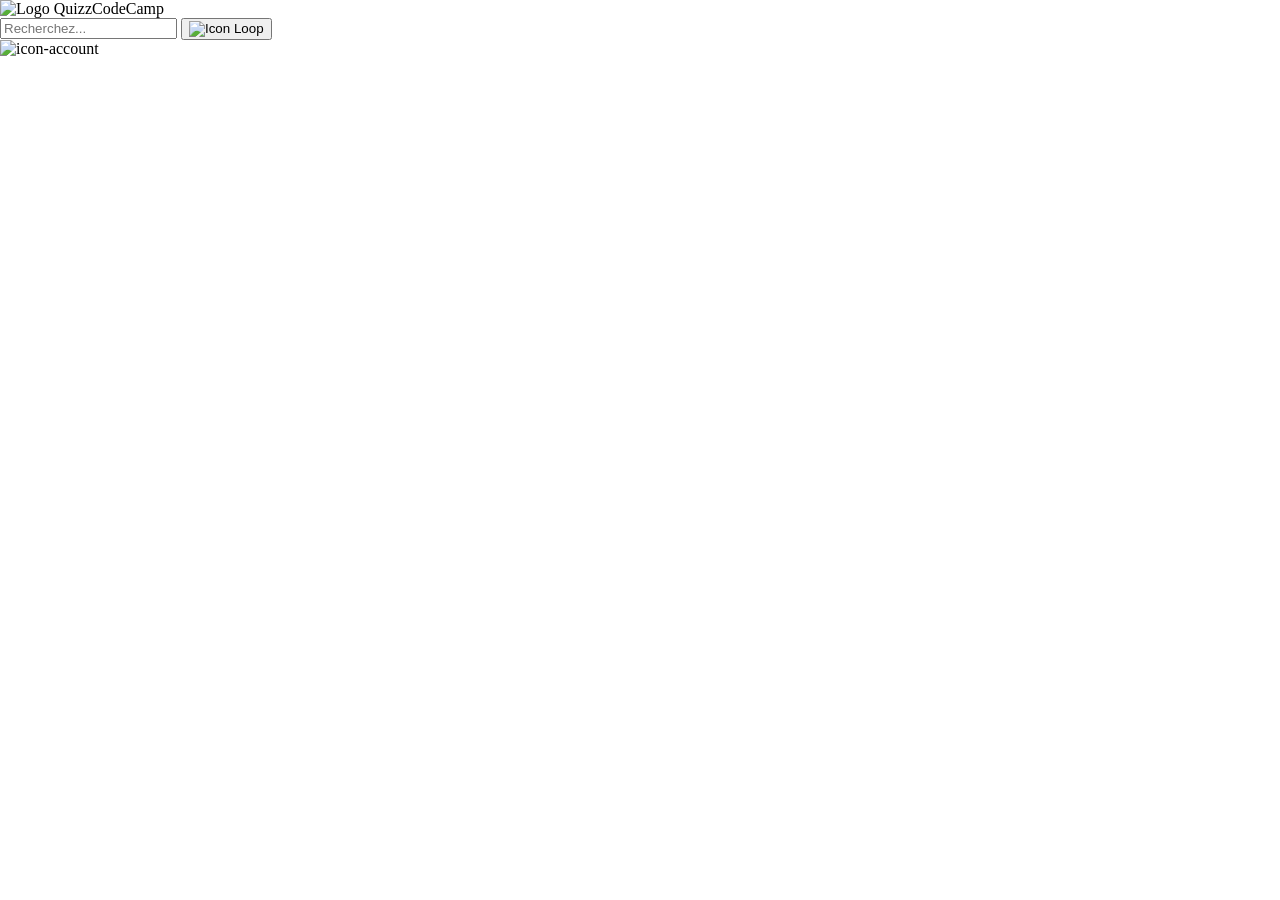
==== index.html @ 38effbfb "Modif 28-01-25" ====
<!DOCTYPE html>
<html lang="en">
<head>
    <meta charset="UTF-8">
    <meta name="viewport" content="width=device-width, initial-scale=1.0">
    <title>QuizzCodeCamp - Apprendre en s'amusant !</title>
    <!-- Google Fonts -->
    <link rel="preconnect" href="https://fonts.googleapis.com">
    <link rel="preconnect" href="https://fonts.gstatic.com" crossorigin>
    <link href="https://fonts.googleapis.com/css2?family=Roboto:ital,wght@0,100..900;1,100..900&display=swap" rel="stylesheet">
    <!-- Css -->
    <link rel="stylesheet" href="./style.css">
</head>
<body>
    <header>
        <div class="logo">
            <img src="" alt="Logo QuizzCodeCamp">
            <title>QuizzCodeCamp</title>
        </div>
        <div class="search-container">
            <input type="text" placeholder="Recherchez..." class="search-input">
            <button type="submit" class="search-button"><img src="" alt="Icon Loop" class="icon-search"></button>
        </div>
        <div class="account"><img src="" alt="icon-account"></div>
    </header>
    <main></main>
    <footer>

    </footer>
</body>
</html>
---- style.css ----
@font-face {
    font-family: 'Quiglet';
    src: url("./fonts/quiglet\ free.otf");
}

body{
    padding: 0;
    margin: 0;

    header{
        .logo{

        }

        .search-container{

        }

        .account{
            
        }
    }

    footer{

    }
}
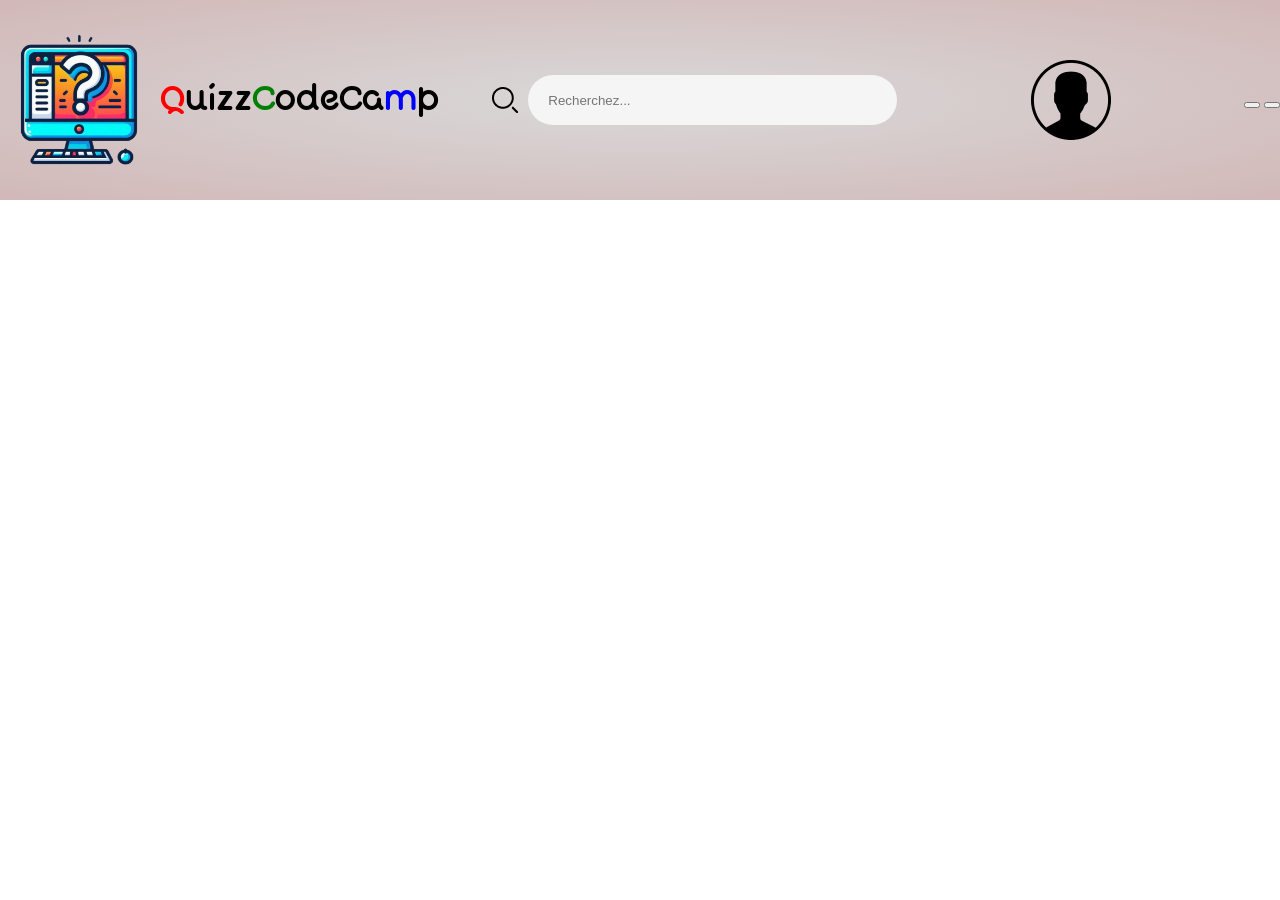
==== commit a1535376: "Modif 28-01-25" ====
--- a/index.html
+++ b/index.html
@@ -14,14 +14,18 @@
 <body>
     <header>
         <div class="logo">
-            <img src="" alt="Logo QuizzCodeCamp">
-            <title>QuizzCodeCamp</title>
+            <img src="./images/logo.png" alt="Logo QuizzCodeCamp" width="160px" height="160px">
+            <h1><span class="red">Q</span>uizz<span class="green">C</span>odeCa<span class="blue">m</span>p</h1>
         </div>
         <div class="search-container">
-            <input type="text" placeholder="Recherchez..." class="search-input">
-            <button type="submit" class="search-button"><img src="" alt="Icon Loop" class="icon-search"></button>
+            <label for="search" class="search-label"><img src="./images/Loop-Icon.png" alt="Icon Loop" class="icon-search"></label>         
+            <input type="text" placeholder="Recherchez..." class="search-input" size="40" id="search"> 
         </div>
-        <div class="account"><img src="" alt="icon-account"></div>
+        <div class="account"><img src="./images/Icon Compte.png" alt="icon-account"></div>
+        <div class="box-account">
+            <button class=""></button>
+            <button class=""></button>
+        </div>
     </header>
     <main></main>
     <footer>
--- a/style.css
+++ b/style.css
@@ -5,24 +5,75 @@
 }
 
 body{
-    padding: 0;
-    margin: 0;
+    padding: 0px;
+    margin: 0px;
 
     header{
+        height: 200px;
+        display: flex;
+        justify-content: space-between;
+        align-items: center;
+        background-color: #D2B8B8;
+        background: radial-gradient(ellipse, rgba(217, 217, 217, 1) 0%, rgba(210,184,184,1) 100%);
+        
         .logo{
+            font-family: "Quiglet";
+            display: flex;
+            align-items: center;
+            h1{
+                .red{
+                    color: red;
+                }
+                
+                .green{
+                    color: green;
+                }
 
+                .blue{
+                    color:blue;
+                }
+            }
         }
 
         .search-container{
+            display: flex;
+            justify-content: space-between;
+            align-items: center;
+            margin-right: 80px;
+
+            
+            .search-input{
+                padding: 3px 0px;
+                margin-left: 10px;
+                height: 40px;
+                background-color: whitesmoke;
+                border-radius: 30px;
+                padding: 5px 20px;
+                border: none;
+            }
+
+            .search-input:focus{
+                border: none;
+            }
+
+            .search-label{
+                border: none;
+
+                .icon-search{
+                    display: flex;
+                    align-self: center;
+                }
+            }
+
 
         }
 
         .account{
-            
+            margin-right: 80px;
+            display: flex;
+            align-items: center;
         }
     }
 
-    footer{
-
-    }
+    
 }
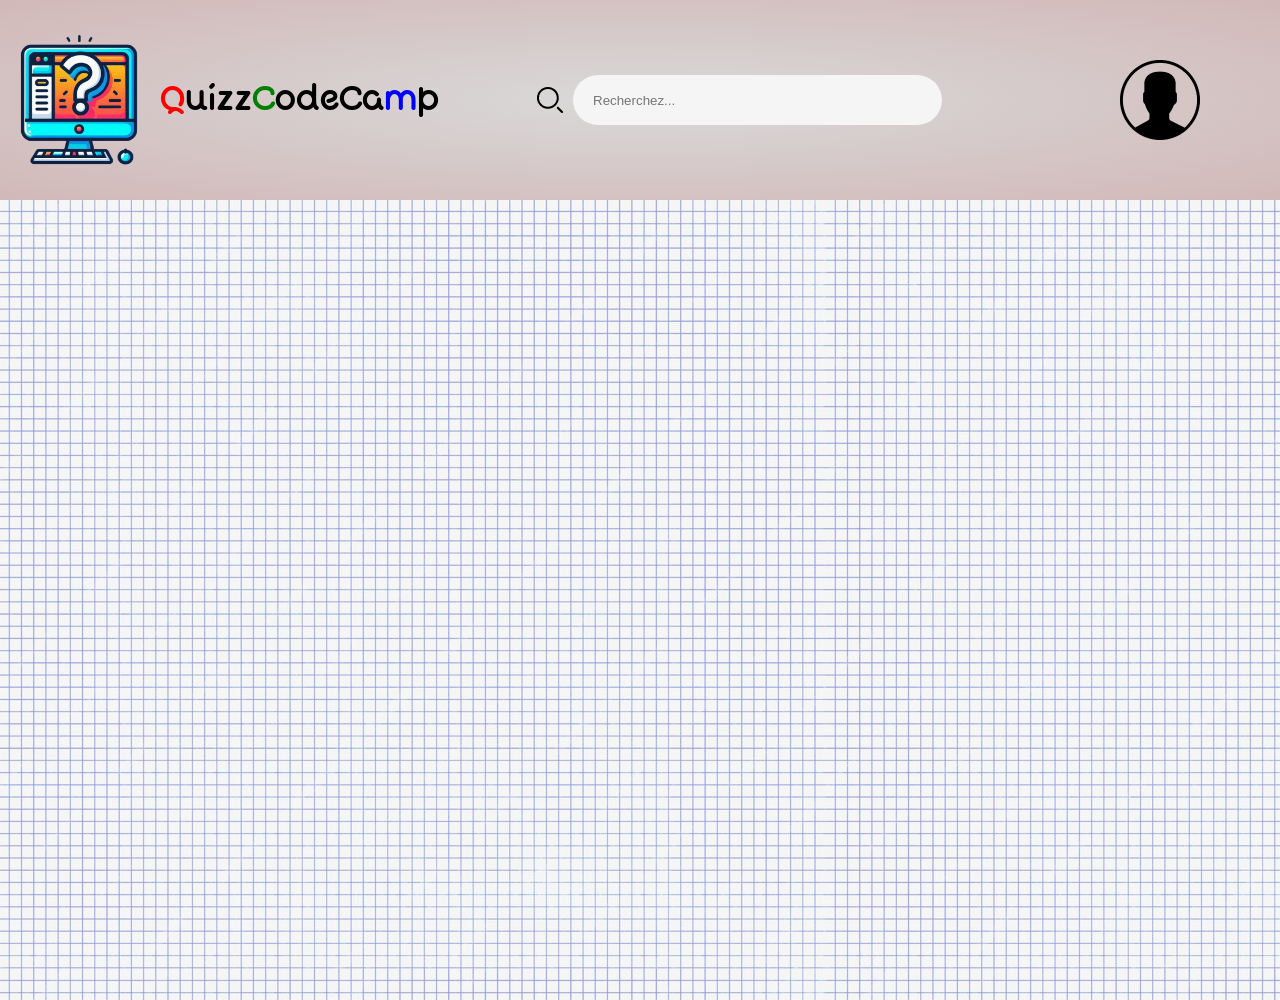
==== commit 2f91ca74: "Modif 28-01-25" ====
--- a/index.html
+++ b/index.html
@@ -27,7 +27,11 @@
             <button class=""></button>
         </div>
     </header>
-    <main></main>
+    <main>
+        <div id="blur">
+
+        </div>
+    </main>
     <footer>
 
     </footer>
--- a/style.css
+++ b/style.css
@@ -73,7 +73,29 @@
             display: flex;
             align-items: center;
         }
+
+        .box-account{
+            display: none;
+        }
+
+        .box-account:active{
+            display: block;
+        }
     }
 
-    
+    main{
+        height: 800px;
+        background-image: url("./images/fond-texture-grille-cahier-bleu-transparent-hd_199726-212.jpg");
+        #blur{
+            position: relative;
+            width: 100%;
+            height: 100%;
+            background-color: whitesmoke;
+            opacity: 0.6;
+        }
+    }
+
+    footer{
+        background-color: #D2B8B8;
+    }
 }
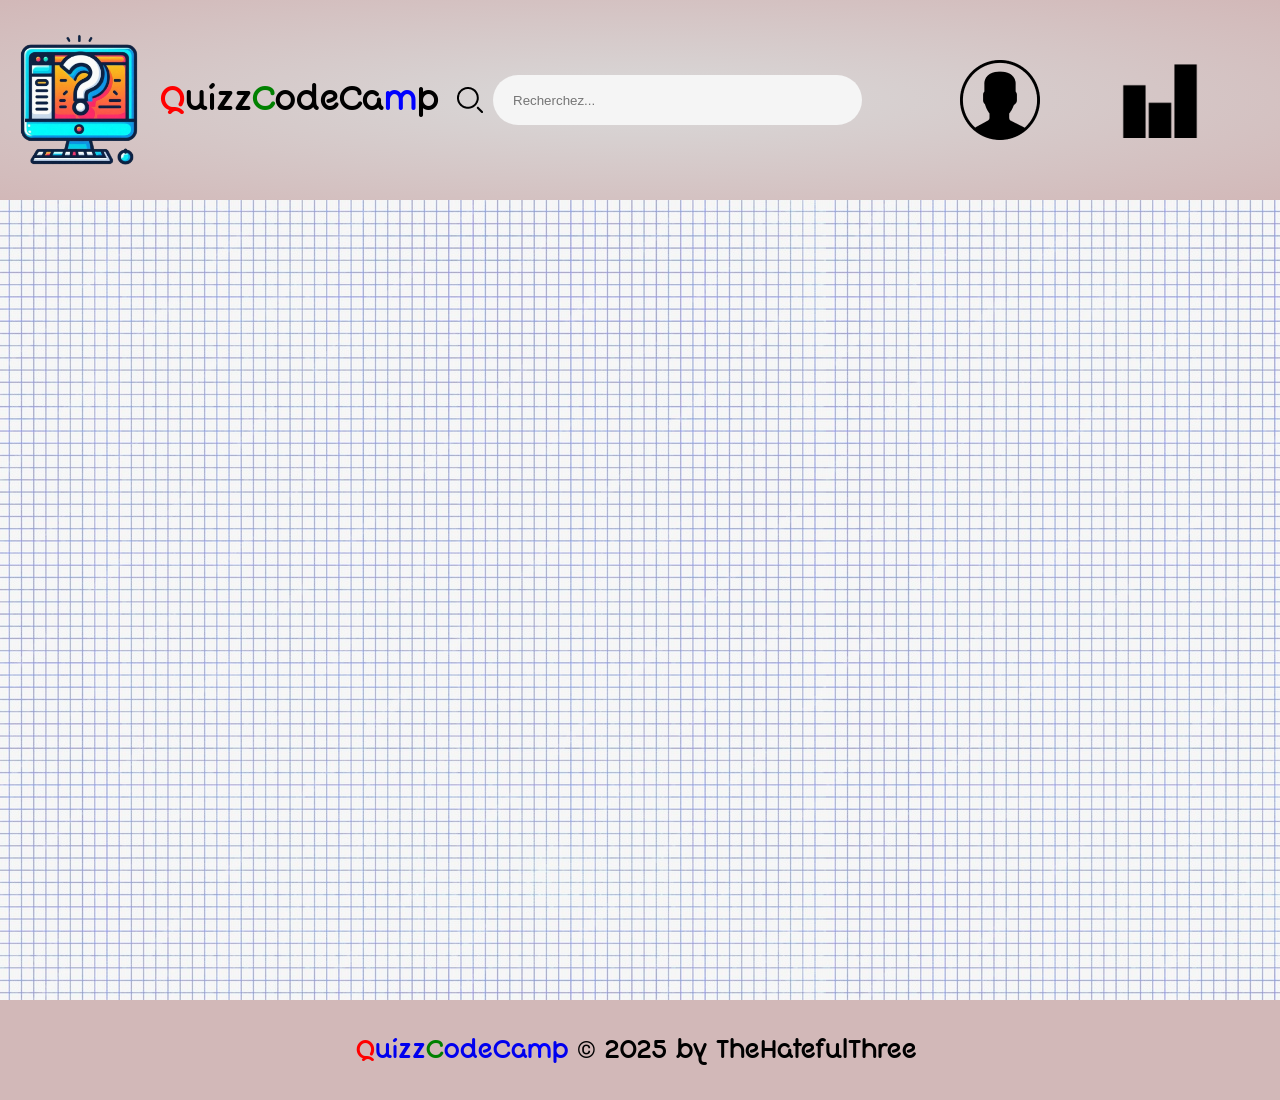
==== commit 9bc2a992: "Modif 29-01-25" ====
--- a/index.html
+++ b/index.html
@@ -13,27 +13,33 @@
 </head>
 <body>
     <header>
-        <div class="logo">
-            <img src="./images/logo.png" alt="Logo QuizzCodeCamp" width="160px" height="160px">
-            <h1><span class="red">Q</span>uizz<span class="green">C</span>odeCa<span class="blue">m</span>p</h1>
-        </div>
+        <a href="./index.html" target="_self" id="indexLink">
+            <div class="logo">
+                <img src="./images/logo.png" alt="Logo QuizzCodeCamp" width="160px" height="160px">
+                <h1><span class="red">Q</span>uizz<span class="green">C</span>odeCa<span class="blue">m</span>p</h1>
+            </div>
+        </a>
         <div class="search-container">
             <label for="search" class="search-label"><img src="./images/Loop-Icon.png" alt="Icon Loop" class="icon-search"></label>         
             <input type="text" placeholder="Recherchez..." class="search-input" size="40" id="search"> 
         </div>
-        <div class="account"><img src="./images/Icon Compte.png" alt="icon-account"></div>
+        <div class="account">
+            <img src="./images/Icon Compte.png" alt="Icon Compte" class="icon-account">
+            <a href="#">
+                <img src="./images/bar-chart-50.png" alt="icon-stats" width="80px" height="80px">
+            </a>    
+        </div>
         <div class="box-account">
-            <button class=""></button>
-            <button class=""></button>
+            <a href="./connexion.html" class="link">Se connecter</a>
+            <a href="./creation.html" class="link">Créer mon compte</a>
         </div>
     </header>
     <main>
-        <div id="blur">
-
-        </div>
+        
     </main>
     <footer>
-
+        <p><a href="./index.html" target="_self" class="link"><span class="red">Q</span>uizz<span class="green">C</span>odeCa<span class="blue">m</span>p</a> <span class="corporate">©</span> 2025 by TheHatefulThree.</p>
     </footer>
+    <script src="./menu.js"></script>
 </body>
 </html>
--- a/style.css
+++ b/style.css
@@ -7,6 +7,19 @@
 body{
     padding: 0px;
     margin: 0px;
+    color: black;
+
+    .link{
+        text-decoration: none;
+    }
+
+    .link:visited{
+        color: inherit;
+    }
+
+    .link:active{
+        color:inherit;
+    }
 
     header{
         height: 200px;
@@ -16,24 +29,37 @@
         background-color: #D2B8B8;
         background: radial-gradient(ellipse, rgba(217, 217, 217, 1) 0%, rgba(210,184,184,1) 100%);
         
-        .logo{
-            font-family: "Quiglet";
-            display: flex;
-            align-items: center;
-            h1{
-                .red{
-                    color: red;
-                }
-                
-                .green{
-                    color: green;
-                }
-
-                .blue{
-                    color:blue;
+        #indexLink{
+            text-decoration: none;
+            color: inherit;
+            .logo{
+                font-family: "Quiglet";
+                display: flex;
+                align-items: center;
+                h1{
+                    .red{
+                        color: red;
+                    }
+                    
+                    .green{
+                        color: green;
+                    }
+    
+                    .blue{
+                        color:blue;
+                    }
                 }
             }
         }
+
+        #indexLink:visited{
+            color: inherit;
+        }
+
+        #indexLink:active{
+            color:inherit;
+        }
+
 
         .search-container{
             display: flex;
@@ -71,31 +97,76 @@
         .account{
             margin-right: 80px;
             display: flex;
+            justify-content: space-between;
             align-items: center;
+
+            .icon-account{
+                cursor: pointer;
+                margin-right: 80px;
+            }
         }
 
         .box-account{
+            position: absolute;
+            right: 80px;
+            top: 240px;
+            width: 150px;
+            height: auto;
             display: none;
+            padding: 10px 20px;
+            background-color: #D2B8B8;
+            border-radius: 10px;
+            border: black solid 3px;
+            
+            .link{
+                text-decoration: none;
+                font-family: "Roboto";
+                font-size: 20px;
+                padding: 5px 0px;
+                border-top: solid 2px black;
+            }
+
+            .link:nth-child(1){
+                border-top: none;
+            }
         }
 
-        .box-account:active{
+        .box-account.active{
             display: block;
         }
     }
 
     main{
         height: 800px;
-        background-image: url("./images/fond-texture-grille-cahier-bleu-transparent-hd_199726-212.jpg");
-        #blur{
-            position: relative;
-            width: 100%;
-            height: 100%;
-            background-color: whitesmoke;
-            opacity: 0.6;
-        }
+        background-image: url("./images/background.png");
     }
 
     footer{
         background-color: #D2B8B8;
+        height: 100px;
+        display: flex;
+        align-items: center;
+        justify-content: center;
+        font-family: "Quiglet";
+        font-size: 24px;
+        p{
+            text-align: center;
+
+            .red{
+                color: red;
+            }
+            
+            .green{
+                color: green;
+            }
+
+            .blue{
+                color:blue;
+            }
+
+            .corporate{
+                font-family: Roboto;
+            }
+        }
     }
 }
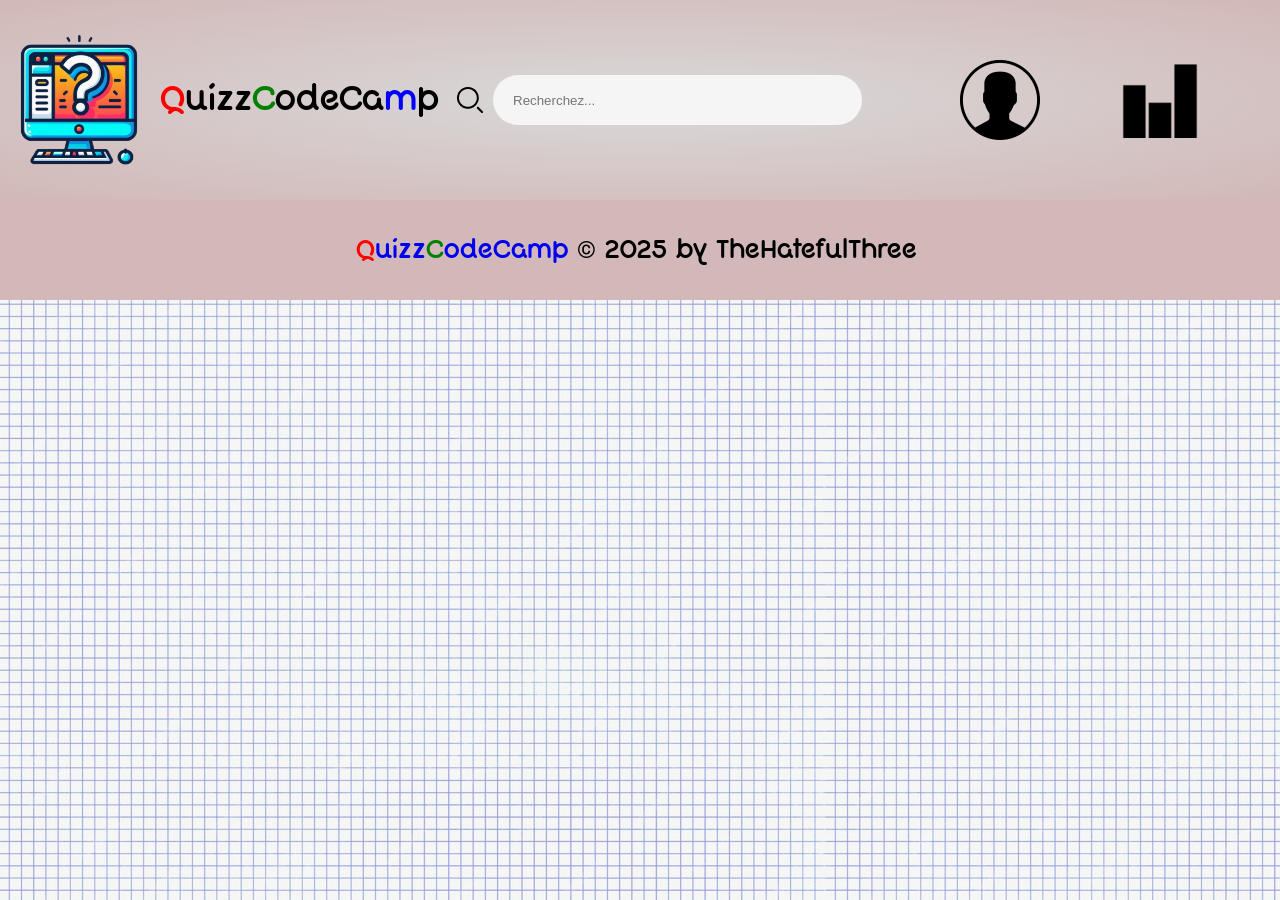
==== commit 8702b945: "Modif 29-01-25" ====
--- a/index.html
+++ b/index.html
@@ -41,5 +41,6 @@
         <p><a href="./index.html" target="_self" class="link"><span class="red">Q</span>uizz<span class="green">C</span>odeCa<span class="blue">m</span>p</a> <span class="corporate">©</span> 2025 by TheHatefulThree.</p>
     </footer>
     <script src="./menu.js"></script>
+    <script src="./api.js" type="module"></script>
 </body>
 </html>
--- a/style.css
+++ b/style.css
@@ -8,6 +8,7 @@
     padding: 0px;
     margin: 0px;
     color: black;
+    background-image: url("./images/background.png");
 
     .link{
         text-decoration: none;
@@ -109,14 +110,15 @@
         .box-account{
             position: absolute;
             right: 80px;
-            top: 240px;
-            width: 150px;
+            top: 202px;
+            width: 200px;
             height: auto;
-            display: none;
             padding: 10px 20px;
             background-color: #D2B8B8;
             border-radius: 10px;
             border: black solid 3px;
+            color: black;
+            display: none;
             
             .link{
                 text-decoration: none;
@@ -132,14 +134,11 @@
         }
 
         .box-account.active{
-            display: block;
+            display: flex;
+            flex-direction: column;
         }
     }
 
-    main{
-        height: 800px;
-        background-image: url("./images/background.png");
-    }
 
     footer{
         background-color: #D2B8B8;
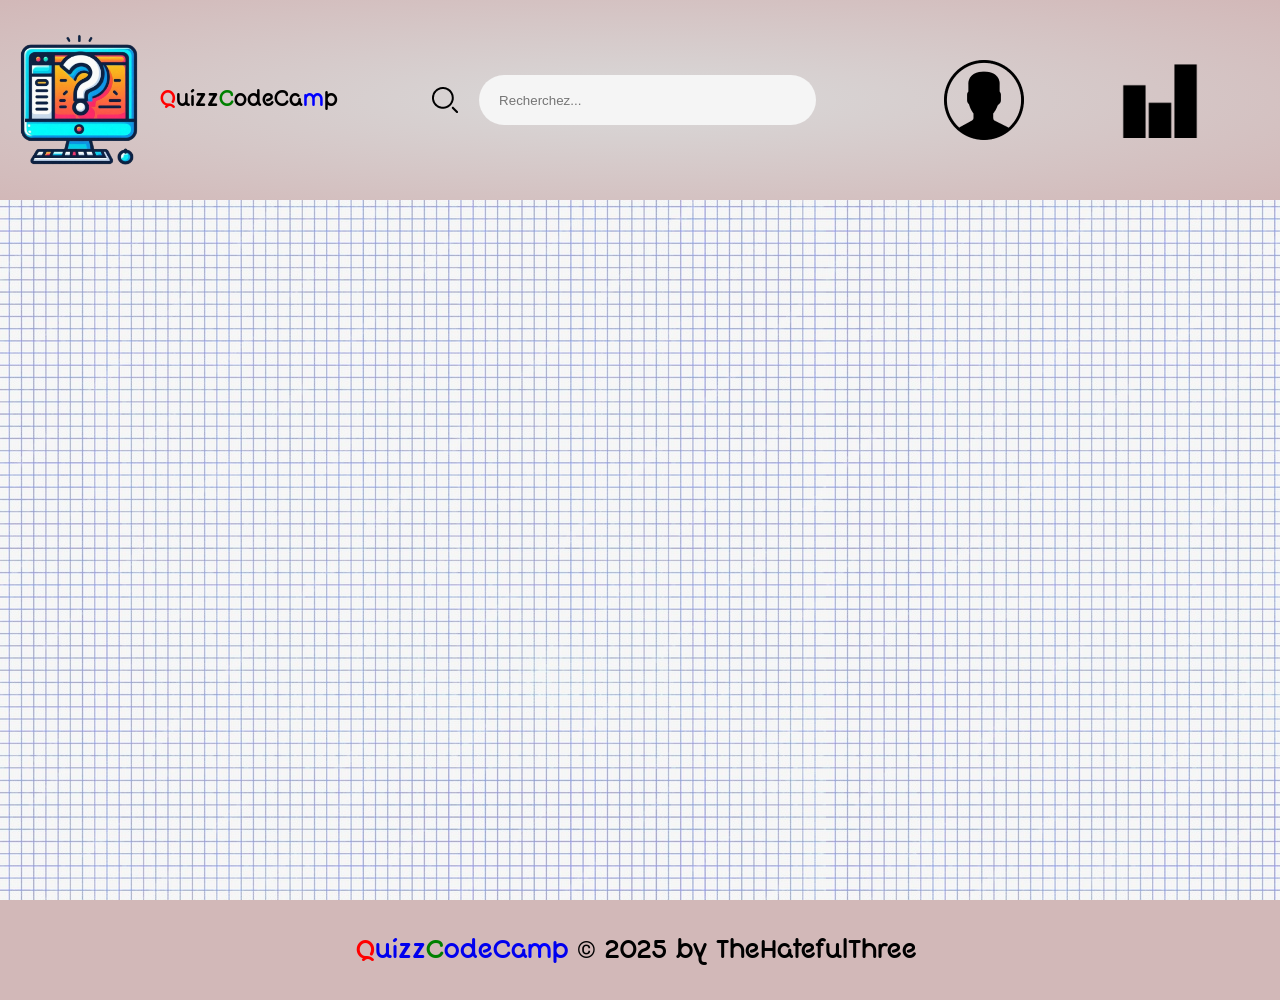
==== commit 1a0aa737: "Modif 29-01-2025" ====
--- a/index.html
+++ b/index.html
@@ -30,8 +30,8 @@
             </a>    
         </div>
         <div class="box-account">
-            <a href="./connexion.html" class="link">Se connecter</a>
-            <a href="./creation.html" class="link">Créer mon compte</a>
+            <a href="./connexionCompte.html" class="link">Se connecter</a>
+            <a href="./creationCompte.html" class="link">Créer mon compte</a>
         </div>
     </header>
     <main>
--- a/style.css
+++ b/style.css
@@ -31,6 +31,7 @@
         background: radial-gradient(ellipse, rgba(217, 217, 217, 1) 0%, rgba(210,184,184,1) 100%);
         
         #indexLink{
+            width: 30%;
             text-decoration: none;
             color: inherit;
             .logo{
@@ -38,6 +39,7 @@
                 display: flex;
                 align-items: center;
                 h1{
+                    font-size: 20px;
                     .red{
                         color: red;
                     }
@@ -63,6 +65,7 @@
 
 
         .search-container{
+            width: 30%;
             display: flex;
             justify-content: space-between;
             align-items: center;
@@ -70,6 +73,7 @@
 
             
             .search-input{
+                width: 80%;
                 padding: 3px 0px;
                 margin-left: 10px;
                 height: 40px;
@@ -84,6 +88,7 @@
             }
 
             .search-label{
+                width: 10%;
                 border: none;
 
                 .icon-search{
@@ -96,6 +101,7 @@
         }
 
         .account{
+            width: 20%;
             margin-right: 80px;
             display: flex;
             justify-content: space-between;
@@ -139,6 +145,9 @@
         }
     }
 
+    main{
+        height: 700px;
+    }
 
     footer{
         background-color: #D2B8B8;
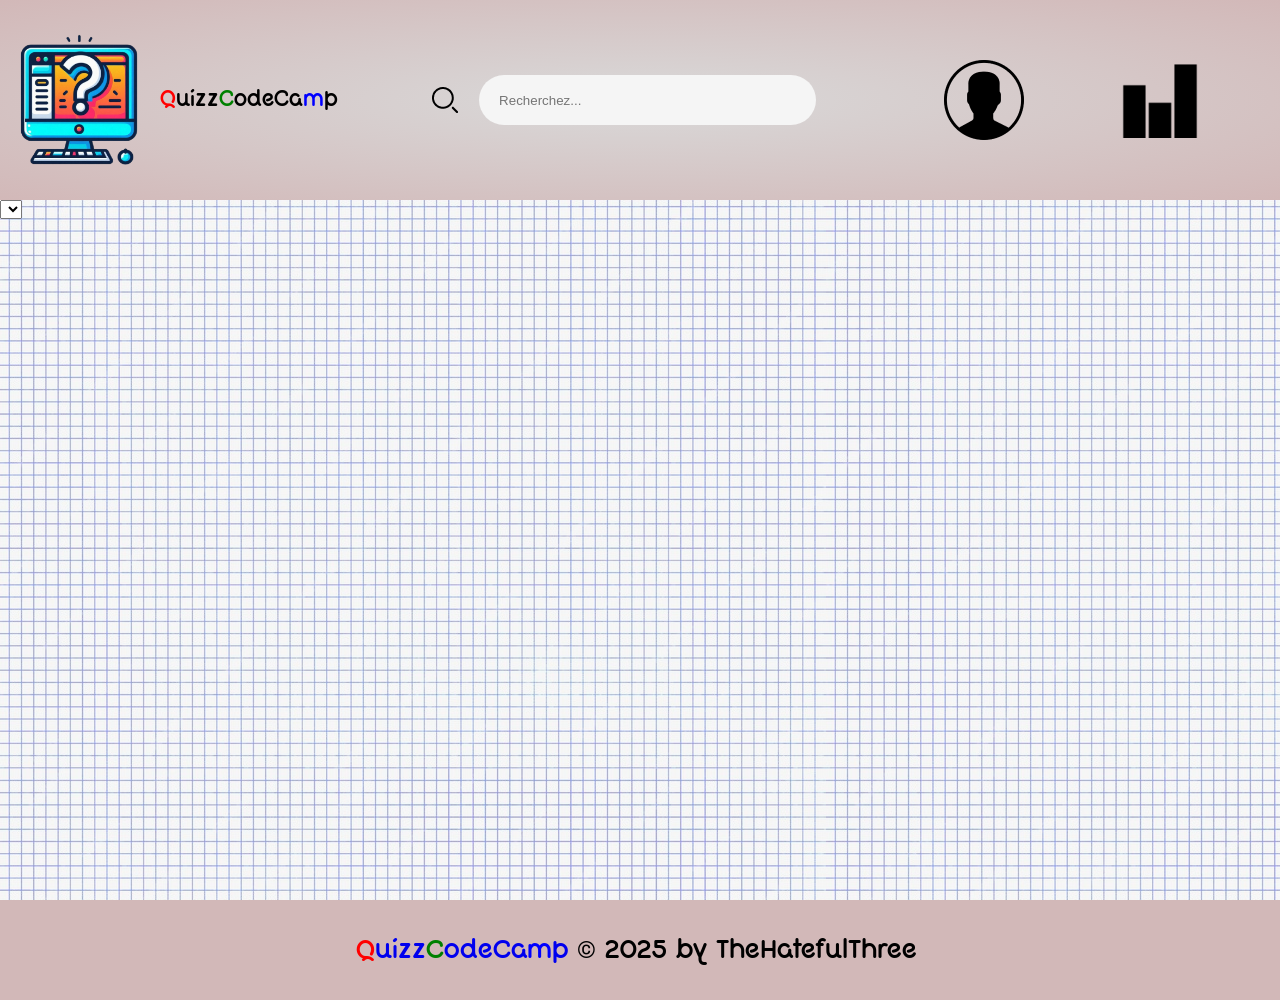
==== commit e1d27936: "Modif 29-01-2025" ====
--- a/index.html
+++ b/index.html
@@ -35,12 +35,14 @@
         </div>
     </header>
     <main>
-        
+        <select name="category" id="select-category">
+        </select>
     </main>
     <footer>
         <p><a href="./index.html" target="_self" class="link"><span class="red">Q</span>uizz<span class="green">C</span>odeCa<span class="blue">m</span>p</a> <span class="corporate">©</span> 2025 by TheHatefulThree.</p>
     </footer>
     <script src="./menu.js"></script>
-    <script src="./api.js" type="module"></script>
+    <script src="./category.js" type="module"></script>
+
 </body>
 </html>
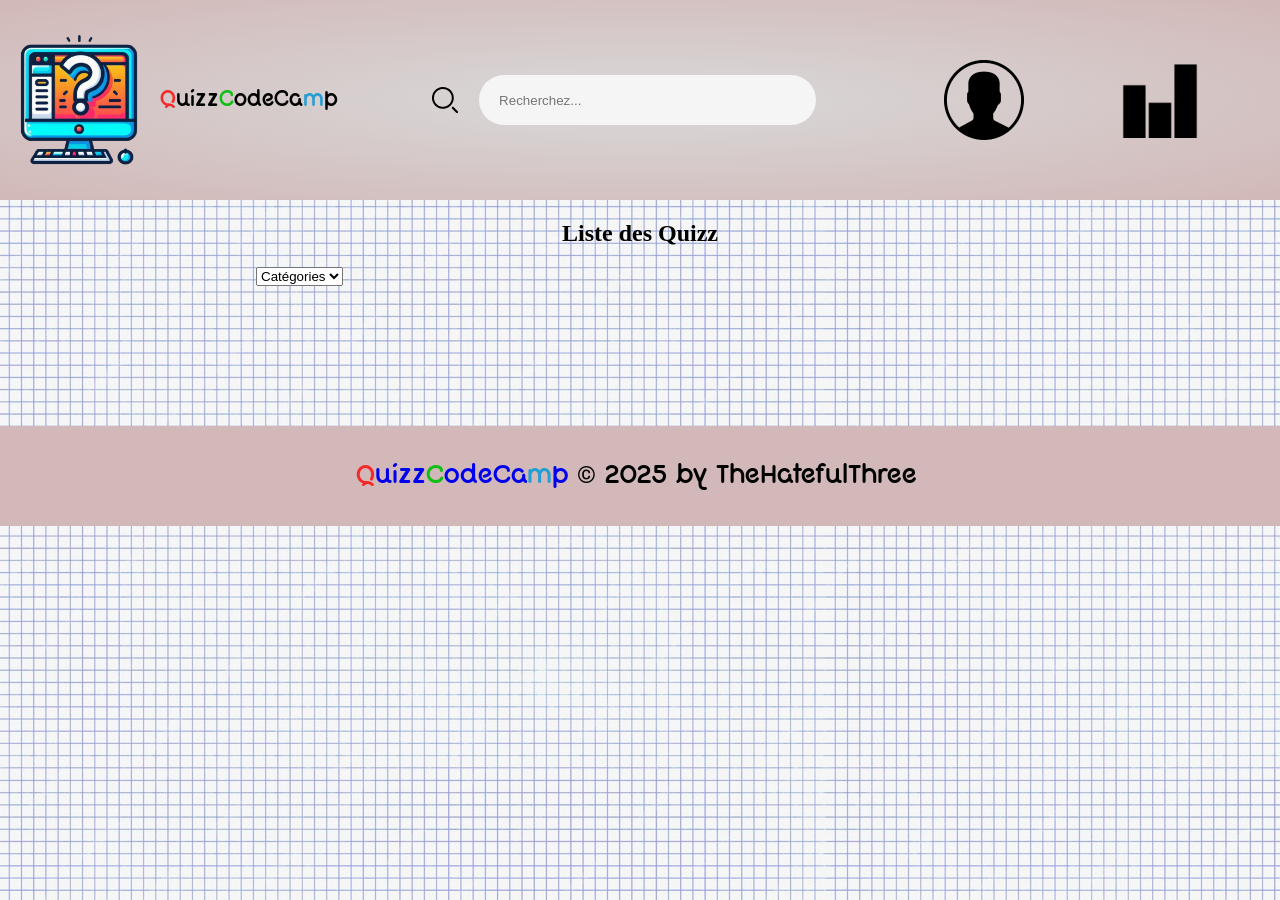
==== commit 9fd4904f: "Modif 30-01-25" ====
--- a/index.html
+++ b/index.html
@@ -1,5 +1,5 @@
 <!DOCTYPE html>
-<html lang="en">
+<html lang="fr">
 <head>
     <meta charset="UTF-8">
     <meta name="viewport" content="width=device-width, initial-scale=1.0">
@@ -10,6 +10,8 @@
     <link href="https://fonts.googleapis.com/css2?family=Roboto:ital,wght@0,100..900;1,100..900&display=swap" rel="stylesheet">
     <!-- Css -->
     <link rel="stylesheet" href="./style.css">
+    <link rel="stylesheet" href="./index.css">
+
 </head>
 <body>
     <header>
@@ -34,15 +36,21 @@
             <a href="./creationCompte.html" class="link">Créer mon compte</a>
         </div>
     </header>
-    <main>
-        <select name="category" id="select-category">
-        </select>
+    <main id="index">
+        <h2>Liste des Quizz</h2>
+        <div class="catégorie">
+            <select name="category" id="select-category">
+                <option value="Catégories" disabled selected hidden>Catégories</option>
+                <option value="Toutes">Toutes</option>
+            </select>
+        </div>
+        <div class="quizzList">
+        </div>
     </main>
     <footer>
         <p><a href="./index.html" target="_self" class="link"><span class="red">Q</span>uizz<span class="green">C</span>odeCa<span class="blue">m</span>p</a> <span class="corporate">©</span> 2025 by TheHatefulThree.</p>
     </footer>
     <script src="./menu.js"></script>
     <script src="./category.js" type="module"></script>
-
 </body>
 </html>
--- a/style.css
+++ b/style.css
@@ -41,15 +41,15 @@
                 h1{
                     font-size: 20px;
                     .red{
-                        color: red;
+                        color: #F42A2A;
                     }
                     
                     .green{
-                        color: green;
+                        color: #0EBF14;
                     }
     
                     .blue{
-                        color:blue;
+                        color:#219ED3;
                     }
                 }
             }
@@ -145,10 +145,6 @@
         }
     }
 
-    main{
-        height: 700px;
-    }
-
     footer{
         background-color: #D2B8B8;
         height: 100px;
@@ -161,15 +157,15 @@
             text-align: center;
 
             .red{
-                color: red;
+                color: #F42A2A;
             }
             
             .green{
-                color: green;
+                color: #0EBF14;
             }
 
             .blue{
-                color:blue;
+                color: #219ED3;
             }
 
             .corporate{
--- a/index.css
+++ b/index.css
@@ -0,0 +1,59 @@
+#index{
+    width: 60%;
+    margin: auto;
+    display: flex;
+    flex-direction: column;
+
+    h2{
+        text-align: center;
+    }
+
+    .categorie{
+        width: 100px;
+        padding: 5px, 10px;
+        border-radius: 10px;
+        border: solid black 3px;
+    }
+
+    .quizzList{
+        margin: 50px;
+        display: flex;
+        flex-direction: column;
+        padding: 20px 0px;
+        
+        .quizz{
+            width: auto;
+            height: auto;
+            margin: 20px 0px;
+            padding: 10px 10px;
+            background-color: lightgrey;
+            color: black;
+            display: flex;
+            flex-direction: column;
+            align-items: center;
+            justify-items: center;
+            border: solid 4px black;
+            border-radius: 10px;
+
+            h3{
+                text-align: center;
+                padding: 5px 10px;
+            }
+
+            p{
+                text-align: center;
+            }
+
+
+            button{
+                padding: 10px 20px;
+                border: solid 4px black;
+                border-radius: 10px;
+            }
+        }
+
+        .quizz:hover{
+            transform: scale(1.05);
+        }
+    }
+}
